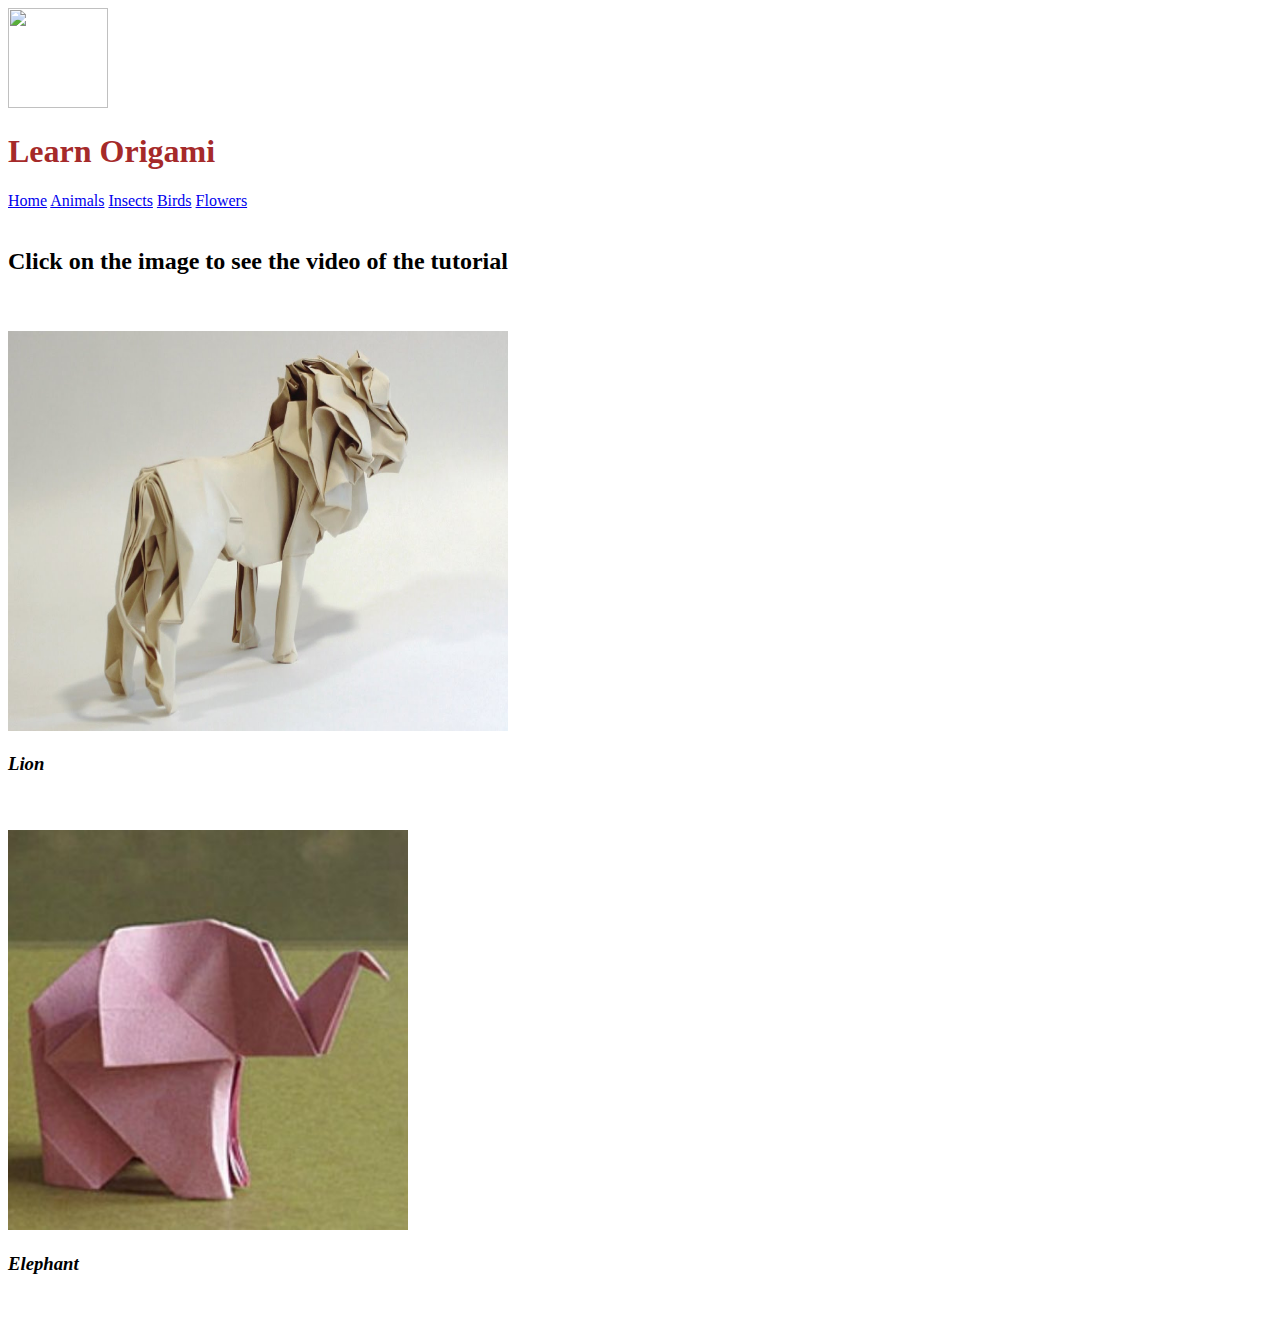
==== animals.html @ 2e081e7c "Add files via upload" ====
<!DOCTYPE html>
<html>
<head>
    <title>Learn Origami</title>
    <style>
        h1{
            color: brown;
        }              
    </style>
</head>
<body>
    <img src="https://whjr-v2-prod-bucket.s3.ap-south-1.amazonaws.com/4bc4d217-4992-4d48-b4a6-f12d7cbdfe30.png" width="100" height="100">
    <h1>Learn Origami</h1>
    <a href="index.html">Home</a>
    <a href="animals.html">Animals</a>
    <a href="insects.html">Insects</a>
    <a href="birds.html">Birds</a>
    <a href="flowers.html">Flowers</a>
    <br></br>
    <h2>Click on the image to see the video of the tutorial</h2>
    <br></br>
    <a href="https://www.youtube.com/watch?v=g3IUSHtxxzk"><img src="animals/lion.jpg" width="500" height="400"></a>
    <h3><i>Lion</i></h3>
    <br></br>
    <a href="https://www.youtube.com/watch?v=-J39ZorCtJw"><img src="animals/elephant.jpg" width="400" height="400"></a>
    <h3><i>Elephant</i></h3> 
    <br></br>
</body>
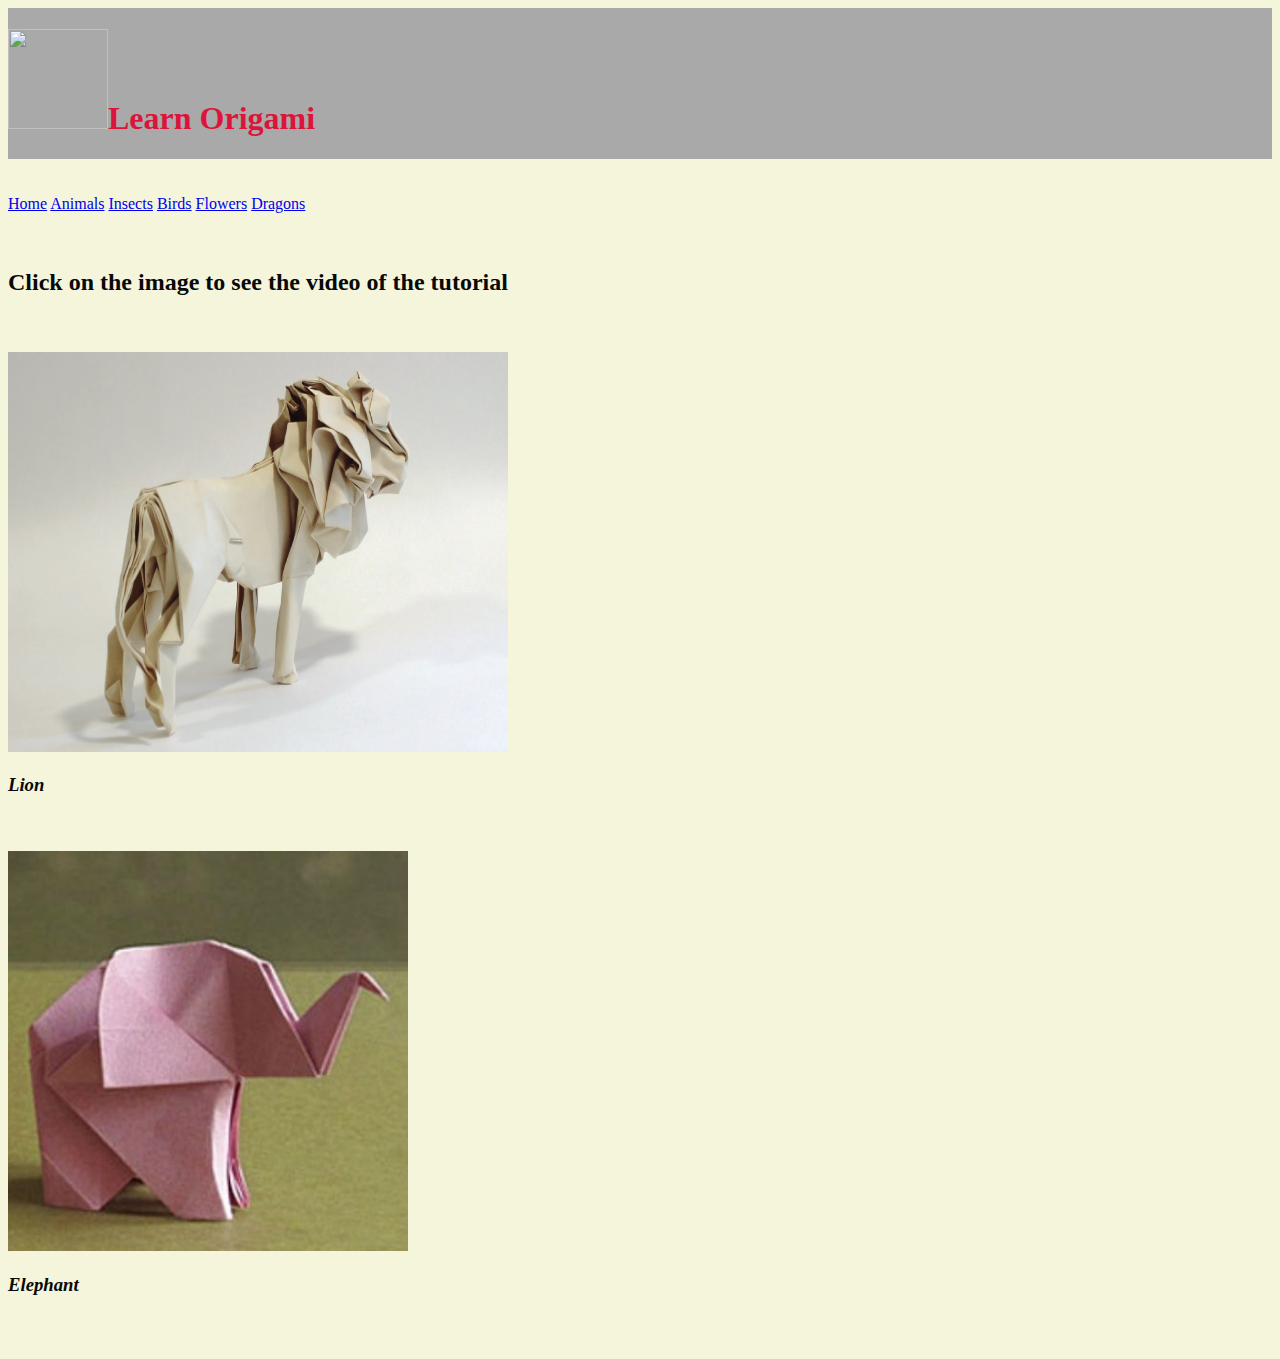
==== commit 9a4bacf2: "Add files via upload" ====
--- a/animals.html
+++ b/animals.html
@@ -2,20 +2,21 @@
 <html>
 <head>
     <title>Learn Origami</title>
-    <style>
-        h1{
-            color: brown;
-        }              
-    </style>
+    <link rel="styleSheet" href="style.css" type="text/css"/>
 </head>
 <body>
-    <img src="https://whjr-v2-prod-bucket.s3.ap-south-1.amazonaws.com/4bc4d217-4992-4d48-b4a6-f12d7cbdfe30.png" width="100" height="100">
-    <h1>Learn Origami</h1>
+    <div class="header">
+        <h1><img src="https://whjr-v2-prod-bucket.s3.ap-south-1.amazonaws.com/4bc4d217-4992-4d48-b4a6-f12d7cbdfe30.png" width="100" height="100">Learn Origami</h1>
+    </div>  
+    <br></br>
+    <div class="menu">
     <a href="index.html">Home</a>
     <a href="animals.html">Animals</a>
     <a href="insects.html">Insects</a>
     <a href="birds.html">Birds</a>
     <a href="flowers.html">Flowers</a>
+    <a href="dragons.html">Dragons</a>
+    </div>  
     <br></br>
     <h2>Click on the image to see the video of the tutorial</h2>
     <br></br>
@@ -26,3 +27,4 @@
     <h3><i>Elephant</i></h3> 
     <br></br>
 </body>
+</html>
--- a/style.css
+++ b/style.css
@@ -0,0 +1,46 @@
+
+h1{
+    color: crimson;
+  }
+  
+  .header{
+    background-color: darkgray;
+    display: flex;
+    justify-content: inherit;
+    color: crimson;
+    text-size-adjust: 23;
+    
+    
+  }
+  .site-Description{
+    display: flex;
+    flex-direction: column;
+    justify-content: space-evenly;
+   
+  }
+  
+  .grid{
+    display: flex;
+    flex-wrap: wrap;
+    justify-content: space-between;
+  }
+  
+  .footer{
+    display: flex;
+    justify-content: flex-end;
+    background-color: rgba(0, 255, 255, 0);
+  }
+  
+  .p,h2{
+    text-align: left;
+    text-decoration-color: coral;
+    text-size-adjust: 20;
+  }
+  
+  body{
+    background-color: beige;
+    color: #080808;
+    text-align: left;
+    
+  }
+  